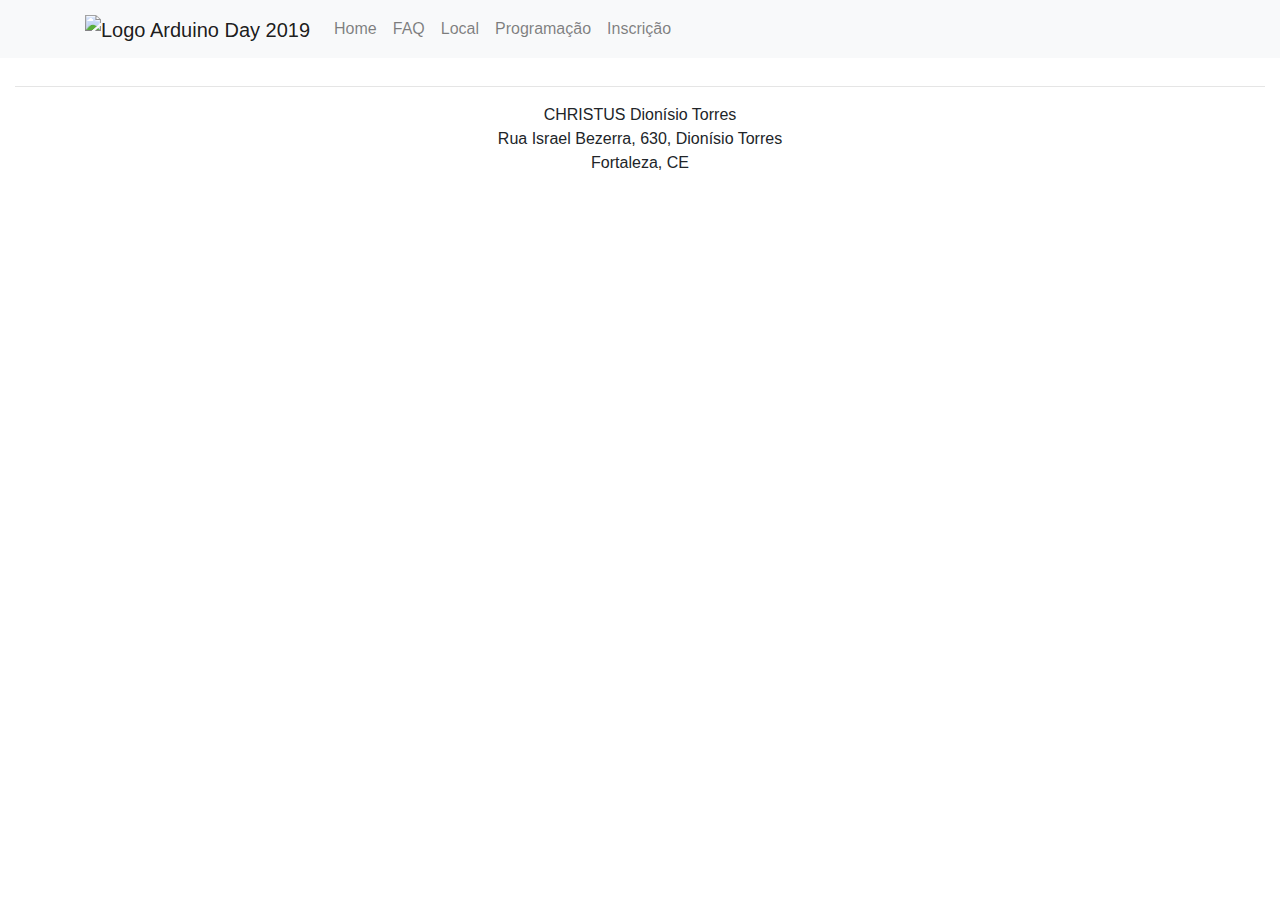
==== local.html @ 714eb1c6 "ad analytics" ====
<!DOCTYPE html>
<html lang="pt-br">
	<head>
  <meta charset="utf-8">
  <meta name="viewport" content="width=device-width, initial-scale=1, shrink-to-fit=no"> 
  <title>Arduino Day 2019</title>
  <link rel="stylesheet" href="https://stackpath.bootstrapcdn.com/bootstrap/4.1.3/css/bootstrap.min.css">
  <link href="https://fonts.googleapis.com/css?family=Nunito" rel="stylesheet"> 
  <link rel="stylesheet" href="source/main.css">
  <script async src="https://www.googletagmanager.com/gtag/js?id=UA-134700720-1"></script>
	<script>
		window.dataLayer = window.dataLayer || [];
		function gtag(){dataLayer.push(arguments);}
		gtag('js', new Date());

		gtag('config', 'UA-134700720-1');
	</script>
</head>
	<body>	
<header>
  <nav class="navbar navbar-expand-md navbar-light fixed-top bg-light">
    <div class="container">
      <a class="navbar-brand" href="index.html">
        <img src="source/img/logo.svg" alt="Logo Arduino Day 2019" height="50">
      </a>
      <button class="navbar-toggler" type="button" data-toggle="collapse" data-target="#navbarCollapse" aria-controls="navbarCollapse" aria-expanded="false" aria-label="Toggle navigation">
        <span class="navbar-toggler-icon"></span>
      </button>
      <div class="collapse navbar-collapse" id="navbarCollapse">
        <ul class="navbar-nav mr-auto">
          <li class="nav-item">
            <a class="nav-link" href="index.html">Home</a>
          </li>
          <li class="nav-item">
            <a class="nav-link" href="index.html#faq">FAQ</a>
          </li>
          <li class="nav-item">
            <a class="nav-link" href="">Local</a>
          </li>
          <li class="nav-item">
            <a class="nav-link" href="programação.html"">Programação</a>
          </li>
          <li class="nav-item">
            <a class="nav-link" href="https://www.sympla.com.br/arduino-day-2019-fortaleza__445275">Inscrição</a>
          </li>
        </ul>
      </div>
    </div>
  </nav>
</header>
<div id="local" class="container-fluid">
        <div class="text-center">
          <h2 class="py-3">Local</h2>
          <hr class="hr-15-laranja">
        </div>
        <div class="text-center">
            <p>
                CHRISTUS Dionísio Torres</br>
                Rua Israel Bezerra, 630, Dionísio Torres</br>
                Fortaleza, CE            
            </p>
        </div>
</div> 
<!--Goole-Maps-->
<div class="z-depth-1-half map-container map">
<iframe src="https://www.google.com/maps/embed?pb=!1m14!1m8!1m3!1d995.3192745800628!2d-38.49619756441764!3d-3.749717785074374!3m2!1i1024!2i768!4f13.1!3m3!1m2!1s0x0%3A0xca0495709c5c0948!2sUnichristus+-+Campus+Dion%C3%ADsio+Torres!5e0!3m2!1spt-BR!2sbr!4v1549472912776" width="100%" height="100%" frameborder="0" style="border:0" allowfullscreen></iframe>
</div>
<!-- FOOTER -->
<footer class="container-fluid py-5 rodape">
    
</footer>
<script src="https://code.jquery.com/jquery-3.3.1.slim.min.js"></script>
<script src="https://stackpath.bootstrapcdn.com/bootstrap/4.1.3/js/bootstrap.min.js"></script>
<script type="text/javascript">
	$('.navbar-nav>li>a').on('click', function(){
  	$('.navbar-collapse').collapse('hide');
	});
</script>
</body>
</html>
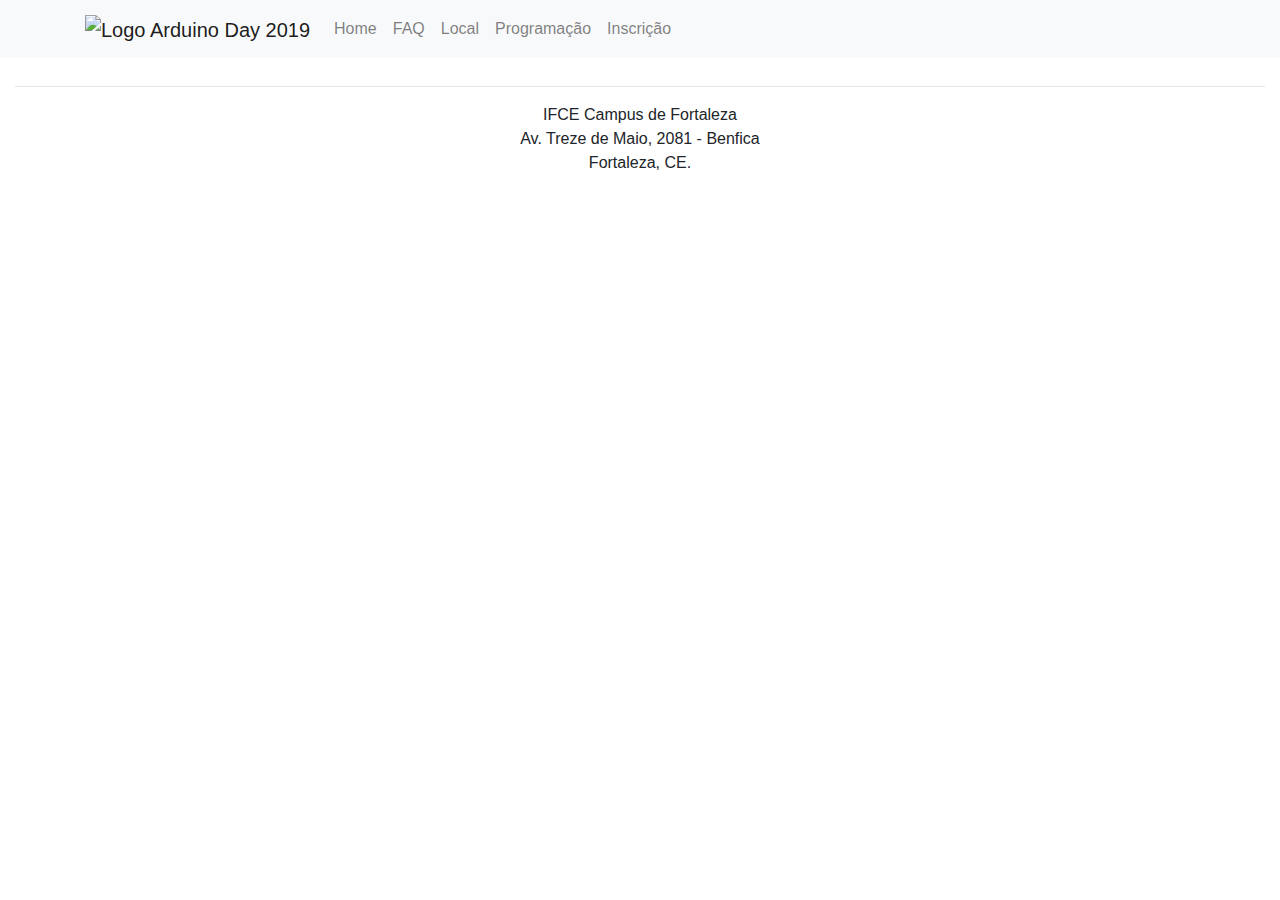
==== commit a26ca688: "alterando a sede" ====
--- a/local.html
+++ b/local.html
@@ -1,6 +1,6 @@
 <!DOCTYPE html>
 <html lang="pt-br">
-	<head>
+<head>
   <meta charset="utf-8">
   <meta name="viewport" content="width=device-width, initial-scale=1, shrink-to-fit=no"> 
   <title>Arduino Day 2019</title>
@@ -8,15 +8,15 @@
   <link href="https://fonts.googleapis.com/css?family=Nunito" rel="stylesheet"> 
   <link rel="stylesheet" href="source/main.css">
   <script async src="https://www.googletagmanager.com/gtag/js?id=UA-134700720-1"></script>
-	<script>
-		window.dataLayer = window.dataLayer || [];
-		function gtag(){dataLayer.push(arguments);}
-		gtag('js', new Date());
+  <script>
+    window.dataLayer = window.dataLayer || [];
+    function gtag(){dataLayer.push(arguments);}
+    gtag('js', new Date());
 
-		gtag('config', 'UA-134700720-1');
-	</script>
+    gtag('config', 'UA-134700720-1');
+  </script>
 </head>
-	<body>	
+<body>	
 <header>
   <nav class="navbar navbar-expand-md navbar-light fixed-top bg-light">
     <div class="container">
@@ -55,15 +55,15 @@
         </div>
         <div class="text-center">
             <p>
-                CHRISTUS Dionísio Torres</br>
-                Rua Israel Bezerra, 630, Dionísio Torres</br>
-                Fortaleza, CE            
+                IFCE Campus de Fortaleza</br>
+                Av. Treze de Maio, 2081 - Benfica</br>
+                Fortaleza, CE.          
             </p>
         </div>
 </div> 
 <!--Goole-Maps-->
 <div class="z-depth-1-half map-container map">
-<iframe src="https://www.google.com/maps/embed?pb=!1m14!1m8!1m3!1d995.3192745800628!2d-38.49619756441764!3d-3.749717785074374!3m2!1i1024!2i768!4f13.1!3m3!1m2!1s0x0%3A0xca0495709c5c0948!2sUnichristus+-+Campus+Dion%C3%ADsio+Torres!5e0!3m2!1spt-BR!2sbr!4v1549472912776" width="100%" height="100%" frameborder="0" style="border:0" allowfullscreen></iframe>
+<iframe src="https://www.google.com/maps/embed?pb=!1m14!1m8!1m3!1d15925.208508410016!2d-38.5358765!3d-3.7442178!3m2!1i1024!2i768!4f13.1!3m3!1m2!1s0x0%3A0x35b7fad8eb59ba84!2sIFCE+-+Campus+de+Fortaleza!5e0!3m2!1spt-BR!2sbr!4v1550449384501" width="100%" height="100%" frameborder="0" style="border:0" allowfullscreen></iframe>
 </div>
 <!-- FOOTER -->
 <footer class="container-fluid py-5 rodape">
